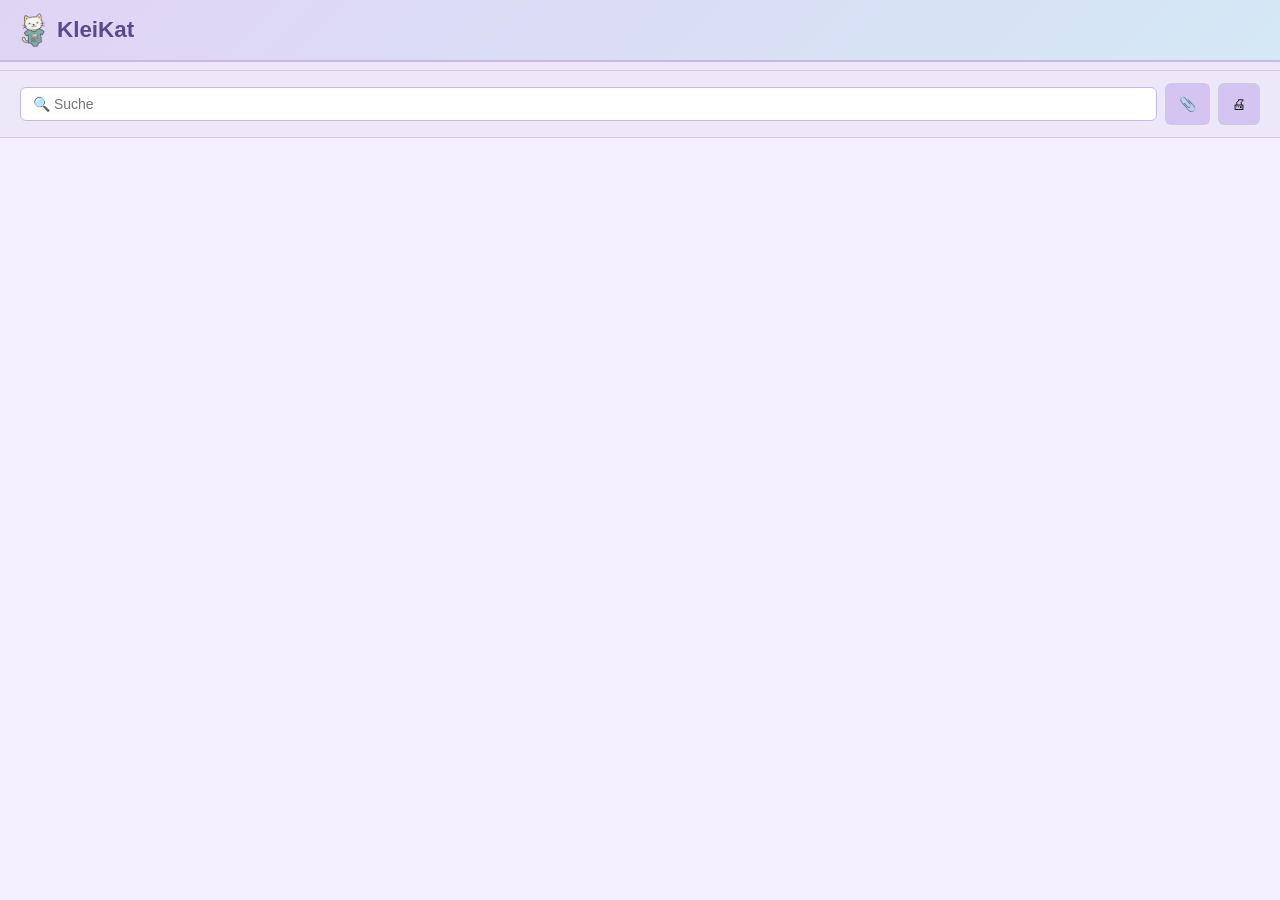
==== index.html @ 6785c040 "initial version" ====
<!DOCTYPE html>
<html lang="de">
<head>
<meta charset="UTF-8">
<meta name="viewport" content="width=device-width, initial-scale=1.0">
<title>KleiKat</title>
<link rel="icon" type="image/png" href="/kleikat.png">
<link rel="stylesheet" href="/static/style.css">
<script src="/static/qrcanvas.js"></script>
</head>
<body>
<header>
  <img src="/kleikat.png" alt="KleiKat" id="logo">
  <span>KleiKat</span>
</header>

<main>
  <div class="schema-tabs" id="schema-tabs"></div>
  <div class="toolbar">
    <input type="text" id="search" placeholder="&#x1F50D; Suche" autocomplete="off">
    <button id="share-btn" title="Link teilen">&#x1F4CE;</button>
    <button id="qr-btn" title="QR-Code drucken">&#x1F5A8;</button>
  </div>

  <div id="table-container">
    <form id="entry-form">
    <table id="table">
      <thead id="table-head"></thead>
      <tbody id="table-body"></tbody>
    </table>
    </form>
  </div>
</main>

<div id="autocomplete" class="dropdown"></div>
<div id="filter-dropdown" class="dropdown"></div>

<script>
const state = {
  schema: '',
  search: '',
  filters: {},
  fullToken: '',
  readOnlyToken: '',
  canWrite: false,
  schemas: null,
};

const API = '/api';
const URL_FIELD_PREFIX = 'f.';
const FILTER_SEP = '^';

async function api(path, opts = {}) {
  const headers = {};
  headers['X-Token'] = state.fullToken;
  let url = API + path;
  if (opts.params) {
    const urlObj = new URL(url, window.location.origin);
    for (const [k, v] of Object.entries(opts.params)) {
      if (v !== undefined && v !== '') urlObj.searchParams.set(k, v);
    }
    url = urlObj.toString();
  }
  const resp = await fetch(url, {
    ...opts,
    headers: { ...headers, ...opts.headers },
  });
  if (resp.status < 200 || resp.status > 299) {
    let error = "";
    try {
      error = (await resp.json())['error'];
    } catch { }
    alert(`Serverfehler: ${resp.status} ${resp.statusText}: ${error}`);
    return;
  }
  return resp.json();
}

function updateURL() {
  const url = new URL(window.location);
  url.searchParams.delete('t');
  if (state.schema) url.searchParams.set('s', state.schema);
  if (state.search) {
    url.searchParams.set('q', state.search);
  } else {
    url.searchParams.delete('q');
  }
  for (const [k, v] of url.searchParams.entries()) {
    // Remove all filters first:
    if (k.indexOf('f.') === 0) {
      url.searchParams.delete(k);
    }
  }
  for (const [k, v] of Object.entries(state.filters)) {
    if (v) {
      url.searchParams.set(URL_FIELD_PREFIX + k, v);
    }
  }
  history.replaceState(null, '', url);
}

function loadFromURL() {
  const params = new URLSearchParams(window.location.search);
  state.schema = params.get('s') || '';
  state.search = params.get('q') || '';
  document.getElementById('search').value = state.search
  state.filters = {};
  for (const key of params.keys()) {
    if (key.startsWith(URL_FIELD_PREFIX)) {
      state.filters[key.slice(2)] = params.get(key);
    }
  }
  // Token from URL or localStorage
  function checkToken() {
    const tokenParts = state.fullToken.split('.');
    state.canWrite = tokenParts.length == 2;
    state.readOnlyToken = tokenParts[0];
  }
  const storedToken = localStorage.getItem('kleikat_token');
  if (storedToken) {
    state.fullToken = storedToken;
    checkToken();
  }
  const urlToken = params.get('t');
  if (urlToken && urlToken != state.readOnlyToken) {
    state.fullToken = urlToken;
    checkToken();
    localStorage.setItem('kleikat_token', state.fullToken);
  }
}

async function loadSchemas() {
  let schemas = {};
  try {
    schemas = await api('/schemas');
    if (typeof schemas !== 'object' || schemas === null) schemas = {};
  } catch { console.log("exception"); }
  state.schemas = schemas;
  const schemaNames = Object.keys(schemas);
  for (const name of schemaNames) {
    const schema = schemas[name];
    schema.ordered_attribute_title_keys = [];
    schema.attribute_titles_by_key = {};
    schema.attribute_titles.forEach((el) => {
      schema.ordered_attribute_title_keys.push(el[0]);
      schema.attribute_titles_by_key[el[0]] = el.slice(1);
    });
  }

  const tabContainer = document.getElementById('schema-tabs');
  tabContainer.innerHTML = '';

  for (const name of schemaNames) {
    const schema = schemas[name];
    const tab = document.createElement('div');
    tab.className = 'schema-tab' + (name === state.schema ? ' active' : '');
    tab.textContent = schema.title || name;
    tab.dataset.schema = name;
    tab.addEventListener('click', () => selectSchema(name));
    tabContainer.appendChild(tab);
  }

  // Auto-select first schema if none selected
  if (!state.schema && schemaNames.length > 0) {
    selectSchema(schemaNames[0]);
  }
}

function selectSchema(name) {
  state.filters = {};
  updateURL();
  state.search = '';
  state.schema = name;
  document.getElementById('search').value = '';
  localStorage.setItem('kleikat_schema', name);
  updateURL();
  renderTabs();
  loadEntries();
}

function renderTabs() {
  const tabs = document.querySelectorAll('.schema-tab');
  for (const tab of tabs) {
    tab.classList.toggle('active', tab.dataset.schema === state.schema);
  }
}

async function loadEntries() {
  if (!state.schema) return;
  const params = { search: state.search };
  for (const [k, v] of Object.entries(state.filters)) {
    if (v) params[URL_FIELD_PREFIX + k] = v;
  }
  const entries = await api(`/schema/${state.schema}`, { params });
  await renderTable(entries);
}

async function getDistinctValues(schema) {
  try {
    return await api(`/schema/${schema}/distincts`);
  } catch { return []; }
}

async function getAutocomplete(schema, attr, fragment) {
  if (!fragment) return [];
  try {
    return await api(`/schema/${schema}/autocomplete?attribute=${encodeURIComponent(attr)}&fragment=${encodeURIComponent(fragment)}`);
  } catch { return []; }
}

function getAttrTitle(schema, attr) {
  const schemaDetails = state.schemas?.[schema];
  if (!schema) return attr;
  const titles = schemaDetails.attribute_titles_by_key?.[attr];
  if (Array.isArray(titles) && titles.length > 0) return titles[0];
  return attr;
}

function getFilterLabel(schema, attr, value) {
  const title = getAttrTitle(schema, attr);
  return `${title}: ${value}`;
}

function buildFilterTags(attr) {
  const filterValues = state.filters[attr] || '';
  if (!filterValues) return '';
  const tags = filterValues.split(FILTER_SEP).map(v => v.trim()).filter(Boolean);
  return tags.map(v => `<span class="filter-tag" data-attr="${escHTML(attr)}" data-value="${escHTML(v)}">${escHTML(v)} <span class="filter-tag-remove">&#10005;</span></span>`).join(' ');
}

async function renderTable(entries) {
  const schema = state.schemas?.[state.schema] || {};
  const attrs = schema.attribute_titles_by_key || {};
  const attrNames = schema.ordered_attribute_title_keys || {};

  const form = document.getElementById('entry-form');
  form.onsubmit = (e) => {
    e.preventDefault();
    const row = document.activeElement.parentElement.parentElement;
    if (row.dataset.entryId) {
      row.querySelector('.save-btn').click();
      return;
    }
    return;
  };

  const table = document.createElement('table');
  table.id = 'table';
  table.innerHTML = `
    <thead id="table-head"></thead>
    <tbody id="table-body"></tbody>`;


  // Header
  const thead = table.querySelector('#table-head');
  let headHTML = '<tr>';
  for (const attr of attrNames) {
    const title = attrs[attr][0] || attr;
    const filterTags = buildFilterTags(attr);
    headHTML += `<th class="filter-header" data-attr="${attr}">
      <div class="filter-header-content">
        <span class="filter-title">${escHTML(title)}
          <span class="filter-arrow">&#x25BC;</span>
        </span>
        <span class="filter-tags">${filterTags}&nbsp;</span>
      </div>
    </th>`;
  }
  headHTML += '<th>&nbsp;</th></tr>';
  thead.innerHTML = headHTML;

  // Body
  const tbody = table.querySelector('#table-body');
  let bodyHTML = '';

  // New entry row (first row)
  if (state.canWrite) {
    bodyHTML += '<tr class="new-entry">';
    for (const attr of attrNames) {
      const placeholder = attrs[attr][0] || attr;
      bodyHTML += `<td><input type="text" class="entry-input" data-attr="${attr}" placeholder="${placeholder}"></td>`;
    }
    bodyHTML += '<td><button class="add-btn" title="Hinzufügen">&#10004;</button></td>';
    bodyHTML += '</tr>';
  }

  // Data rows
  for (const entry of entries) {
    bodyHTML += `<tr data-entry-id="${entry.entry_id}">`;
    for (const attr of attrNames) {
      const val = entry.attrs[attr] || '';
      bodyHTML += `<td><span class="cell-value">${escHTML(val)}</span></td>`;
    }
    bodyHTML += '<td>';
    if (state.canWrite) {
      bodyHTML += '<button class="edit-btn" title="Bearbeiten">&#9998;</button>';
      bodyHTML += '<button class="delete-btn" title="Löschen">&#128465;</button>';
    }
    bodyHTML += '</td>';
    bodyHTML += '</tr>';
  }

  tbody.innerHTML = bodyHTML;

  // Attach new entry save
  const addBtn = tbody.querySelector('.add-btn');
  if (addBtn) {
    addBtn.addEventListener('click', async () => {
      const inputs = tbody.querySelectorAll('.new-entry .entry-input');
      const attrs = {};
      inputs.forEach(inp => { if (inp.value) attrs[inp.dataset.attr] = inp.value; });
      if (Object.keys(attrs).length === 0) return;
      await api(`/schema/${state.schema}`, {
        method: 'POST',
        headers: { 'Content-Type': 'application/json' },
        body: JSON.stringify({ attrs }),
      });
      inputs.forEach(inp => inp.value = '');
      loadEntries();
    });
  }

  // Attach edit buttons
  tbody.querySelectorAll('.edit-btn').forEach(btn => {
    btn.addEventListener('click', () => {
      const row = btn.closest('tr');
      const eid = row.dataset.entryId;
      const inputs = row.querySelectorAll('td:not(:last-child)');
      inputs.forEach(td => {
        const span = td.querySelector('.cell-value');
        const thIdx = Array.from(td.parentElement.children).indexOf(td);
        const attrName = attrNames[thIdx];
        const input = document.createElement('input');
        input.type = 'text';
        input.className = 'entry-input';
        input.dataset.attr = attrName;
        input.value = span.textContent;
        span.replaceWith(input);
        input.focus();
        setupAutocomplete(input);
      });
      // Replace edit/delete with save/cancel
      const actions = row.querySelector('td:last-child');
      actions.innerHTML = `
        <button class="save-btn" title="Speichern">&#10004;</button>
        <button class="cancel-btn" title="Abbrechen">&#10005;</button>
      `;
      actions.querySelector('.save-btn').addEventListener('click', async () => {
        const inputs2 = row.querySelectorAll('.entry-input');
        const attrs2 = {};
        inputs2.forEach(inp => { if (inp.value) attrs2[inp.dataset.attr] = inp.value; });
        await api(`/schema/${state.schema}/${eid}`, {
          method: 'PUT',
          headers: { 'Content-Type': 'application/json' },
          body: JSON.stringify({ attrs: attrs2 }),
        });
        loadEntries();
      });
      actions.querySelector('.cancel-btn').addEventListener('click', () => loadEntries());
    });
  });

  // Attach delete buttons
  tbody.querySelectorAll('.delete-btn').forEach(btn => {
    btn.addEventListener('click', () => {
      const row = btn.closest('tr');
      if (!confirm('Eintrag wirklich löschen?')) return;
      const eid = row.dataset.entryId;
      api(`/schema/${state.schema}/${eid}`, {
        method: 'DELETE',
      }).then(() => loadEntries());
    });
  });

  document.getElementById('table').replaceWith(table);

  // Load filter options (delayed)
  getDistinctValues(state.schema).then(distincts => {
    // Set up filter header click handlers
    document.querySelectorAll('.filter-header').forEach(th => {
      th.addEventListener('click', (e) => {
        // Don't open dropdown if clicking on a filter tag remove button
        if (e.target.closest('.filter-tag-remove')) return;
        const attr = th.dataset.attr;
        openFilterDropdown(attr, distincts, th);
      });
    });

    // Set up filter tag remove handlers
    document.querySelectorAll('.filter-tag-remove').forEach(btn => {
      btn.addEventListener('click', (e) => {
        e.stopPropagation();
        const attr = btn.parentElement.dataset.attr;
        const value = btn.parentElement.dataset.value;
        // Remove this value from the filter
        const currentValues = (state.filters[attr] || '').split(FILTER_SEP).map(v => v.trim()).filter(Boolean);
        const newValues = currentValues.filter(v => v !== value);
        if (newValues.length === 0) {
          delete state.filters[attr];
        } else {
          state.filters[attr] = newValues.join(FILTER_SEP);
        }
        updateURL();
        loadEntries();
      });
    });
  });

  function applyFilterSelection(attr, dropdown) {
    const checked = dropdown.querySelectorAll('.filter-options input[type="checkbox"]:checked');
    const values = Array.from(checked).map(cb => cb.value);
    if (values.length === 0) {
      delete state.filters[attr];
    } else {
      state.filters[attr] = values.join(FILTER_SEP);
    }
    updateURL();
    loadEntries();
  }

  function openFilterDropdown(attr, distincts, headerEl) {
    // Close any open dropdown
    closeFilterDropdown();

    const dropdown = document.getElementById('filter-dropdown');
    const allValues = distincts[attr] || [];
    const currentValues = (state.filters[attr] || '').split(FILTER_SEP).map(v => v.trim()).filter(Boolean);

    // Build dropdown content
    let html = `<div class="filter-dropdown-header">
      <span>Filter: ${escHTML(getAttrTitle(state.schema, attr))}</span>
      <span class="filter-dropdown-close" data-attr="${escHTML(attr)}">&#10005;</span>
    </div>`;
    html += '<div class="filter-search-input"><input type="text" placeholder="Suchen..." class="filter-search"></div>';
    html += '<div class="filter-options">';
    for (const v of allValues) {
      const checked = currentValues.includes(v) ? ' checked' : '';
      html += `<label class="filter-option">
        <input type="checkbox" value="${escHTML(v)}"${checked}>
        <span class="filter-option-label">${escHTML(v)}</span>
      </label>`;
    }
    html += '</div>';
    html += '<div class="filter-dropdown-footer">';
    html += `<button class="filter-apply" data-attr="${escHTML(attr)}">Anwenden</button>`;
    html += `<button class="filter-clear" data-attr="${escHTML(attr)}">Löschen</button>`;
    html += '</div>';
    dropdown.innerHTML = html;

    // Position dropdown
    const rect = headerEl.getBoundingClientRect();
    dropdown.style.top = (rect.bottom + 2) + 'px';
    dropdown.style.left = rect.left + 'px';
    dropdown.style.width = Math.max(rect.width, 200) + 'px';
    dropdown.style.display = 'block';

    // Focus search input
    const searchInput = dropdown.querySelector('.filter-search');
    if (searchInput) searchInput.focus();

    // Search filtering
    searchInput.addEventListener('input', () => {
      const term = searchInput.value.toLowerCase();
      dropdown.querySelectorAll('.filter-option').forEach(opt => {
        const label = opt.querySelector('.filter-option-label').textContent.toLowerCase();
        opt.style.display = label.includes(term) ? '' : 'none';
      });
    });

    // Close button - auto-apply before closing
    dropdown.querySelector('.filter-dropdown-close').addEventListener('click', () => {
      applyFilterSelection(attr, dropdown);
      closeFilterDropdown();
    });

    // Clear button
    dropdown.querySelector('.filter-clear').addEventListener('click', () => {
      delete state.filters[attr];
      updateURL();
      loadEntries();
      closeFilterDropdown();
    });

    // Apply button
    dropdown.querySelector('.filter-apply').addEventListener('click', () => {
      applyFilterSelection(attr, dropdown);
      closeFilterDropdown();
    });

    // Click outside to close - auto-apply
    setTimeout(() => {
      document.addEventListener('click', function handler(e) {
        if (e.target.closest('.filter-header')) return;
        if (!dropdown.contains(e.target) && e.target !== headerEl && !headerEl.contains(e.target)) {
          applyFilterSelection(attr, dropdown);
          closeFilterDropdown();
          document.removeEventListener('click', handler);
        }
      });
    }, 0);

    // Escape key to close - auto-apply
    document.addEventListener('keydown', function escHandler(e) {
      if (e.key === 'Escape' && dropdown.style.display === 'block') {
        applyFilterSelection(attr, dropdown);
        closeFilterDropdown();
        document.removeEventListener('keydown', escHandler);
      }
    });
  }

  function closeFilterDropdown() {
    const dropdown = document.getElementById('filter-dropdown');
    if (dropdown) {
      dropdown.style.display = 'none';
    }
  }

  // Autocomplete for new entry inputs
  const autocompleteEl = document.getElementById('autocomplete');
  let activeInput = null;
  let activeSuggestions = [];
  let highlightedIndex = -1;
  let autocompleteTimer = null;

  function showAutocomplete(input, suggestions) {
    autocompleteEl.innerHTML = '';
    activeSuggestions = suggestions || [];
    highlightedIndex = -1;

    if (!input.value || activeSuggestions.length === 0) {
      autocompleteEl.style.display = 'none';
      return;
    }

    const lowerFragment = input.value.toLowerCase();
    for (let i = 0; i < activeSuggestions.length; i++) {
      const s = activeSuggestions[i];
      const div = document.createElement('div');
      div.className = 'autocomplete-item' + (i === highlightedIndex ? ' highlighted' : '');
      const idx = s.toLowerCase().indexOf(lowerFragment);
      if (idx >= 0) {
        div.innerHTML = escHTML(s.slice(0, idx)) + '<strong>' + escHTML(s.slice(idx, idx + input.value.length)) + '</strong>' + escHTML(s.slice(idx + input.value.length));
      } else {
        div.textContent = s;
      }
      div.addEventListener('mousedown', (e) => {
        e.preventDefault();
        input.value = s;
        autocompleteEl.style.display = 'none';
        activeInput = null;
        activeSuggestions = [];
        highlightedIndex = -1;
      });
      autocompleteEl.appendChild(div);
    }
    autocompleteEl.style.display = 'block';
    positionDropdown(input, autocompleteEl);
  }

  function positionDropdown(inputEl, dropdownEl) {
    const rect = inputEl.getBoundingClientRect();
    dropdownEl.style.top = (rect.bottom + 2) + 'px';
    dropdownEl.style.left = rect.left + 'px';
    dropdownEl.style.width = rect.width + 'px';
  }

  function setupAutocomplete(input) {
    input.addEventListener('input', async () => {
      if (activeInput === input) {
        clearTimeout(autocompleteTimer);
      }
      activeInput = input;
      const fragment = input.value;
      const attr = input.dataset.attr;

      autocompleteTimer = setTimeout(async () => {
        const suggestions = await getAutocomplete(state.schema, attr, fragment);
        showAutocomplete(input, suggestions);
      }, 200);
    });

    input.addEventListener('focus', () => {
      if (!activeInput) activeInput = input;
    });

    input.addEventListener('keydown', (e) => {
      if (autocompleteEl.style.display === 'block' && activeSuggestions.length > 0) {
        if (e.key === 'ArrowDown') {
          e.preventDefault();
          highlightedIndex = Math.min(highlightedIndex + 1, activeSuggestions.length - 1);
          updateHighlight();
        } else if (e.key === 'ArrowUp') {
          e.preventDefault();
          highlightedIndex = Math.max(highlightedIndex - 1, 0);
          updateHighlight();
        } else if (e.key === 'Enter' || e.key === 'Tab') {
          e.preventDefault();
          if (highlightedIndex >= 0 && highlightedIndex < activeSuggestions.length) {
            input.value = activeSuggestions[highlightedIndex];
          }
          autocompleteEl.style.display = 'none';
          activeInput = null;
          activeSuggestions = [];
          highlightedIndex = -1;
        }
      }
    });

    function updateHighlight() {
      const items = autocompleteEl.querySelectorAll('.autocomplete-item');
      items.forEach((item, i) => {
        item.classList.toggle('highlighted', i === highlightedIndex);
      });
      if (highlightedIndex >= 0 && items[highlightedIndex]) {
        items[highlightedIndex].scrollIntoView({ block: 'nearest' });
      }
    }
  }

  tbody.querySelectorAll('.new-entry .entry-input').forEach(input => {
    setupAutocomplete(input);
  });

  document.addEventListener('mousedown', (e) => {
    if (activeInput && !e.target.closest('.dropdown') && e.target !== activeInput) {
      autocompleteEl.style.display = 'none';
      activeInput = null;
      activeSuggestions = [];
      highlightedIndex = -1;
    }
  });
}

function escHTML(s) {
  const d = document.createElement('div');
  d.textContent = s;
  return d.innerHTML;
}

// Search
document.getElementById('search').addEventListener('input', async (e) => {
  const fragment = e.target.value;
  state.search = fragment;
  updateURL();

  // Debounce search
  clearTimeout(e.target._timer);
  e.target._timer = setTimeout(() => loadEntries(), 300);
});

// Share button
document.getElementById('share-btn').addEventListener('click', () => {
  const url = new URL(window.location);
  url.searchParams.set('t', state.readOnlyToken);
  navigator.clipboard.writeText(url.toString()).then(() => {
    alert('Link in die Zwischenablage kopiert!');
  });
});

// QR button - opens printable page with QR code, URL text, and filter info
document.getElementById('qr-btn').addEventListener('click', () => {
  const url = new URL(window.location);
  url.searchParams.set('t', state.readOnlyToken);
  for (const [k, v] of Object.entries(state.filters)) {
    if (v) url.searchParams.set(URL_FIELD_PREFIX + k, v);
  }
  const qrText = url.toString();

  const schema = state.schemas?.[state.schema] || {};
  const attrTitles = schema.attribute_titles_by_key || {};
  let filterText = '';
  const filterEntries = Object.entries(state.filters).filter(([k, v]) => v);
  if (filterEntries.length > 0) {
    filterText = '<div class="filters">';
    for (const [attr, value] of filterEntries) {
      const title = (attrTitles[attr] && attrTitles[attr][0]) || attr;
      filterText += '<div><strong>' + escHTML(title) + ':</strong> ' + escHTML(value) + '</div>';
    }
    filterText += '</div>';
  }

  const qrWin = window.open('', '_blank', 'width=500,height=600');
  const qrHTML = '<!DOCTYPE html>\n<html><head><title>QR-Code</title>\n' +
'<link rel="stylesheet" href="/static/style.css">\n' +
'<script src="/static/qrcanvas.js"><\/script>\n' +
'<style>\n' +
'@media print {\n' +
'  body { margin: 0; padding: 20px; }\n' +
'  .no-print { display: none !important; }\n' +
'}\n' +
'body {\n' +
'  text-align: center;\n' +
'  padding: 40px;\n' +
'  font-family: sans-serif;\n' +
'  background: #f0f4f8;\n' +
'}\n' +
'#qr-container {\n' +
'  display: inline-block;\n' +
'  background: #fff;\n' +
'  padding: 20px;\n' +
'  border-radius: 12px;\n' +
'  box-shadow: 0 2px 12px rgba(0,0,0,0.1);\n' +
'}\n' +
'.url-text {\n' +
'  margin-top: 20px;\n' +
'  font-size: 11px;\n' +
'  color: #666;\n' +
'  word-break: break-all;\n' +
'  max-width: 400px;\n' +
'  margin-left: auto;\n' +
'  margin-right: auto;\n' +
'}\n' +
'.filters {\n' +
'  margin-top: 20px;\n' +
'  text-align: left;\n' +
'  display: inline-block;\n' +
'  font-size: 26px;\n' +
'  color: #444;\n' +
'}\n' +
'.filters div { margin: 4px 0; }\n' +
'.filters strong { color: #333; }\n' +
'@media screen {\n' +
'  button {\n' +
'    margin-top: 20px;\n' +
'    padding: 10px 24px;\n' +
'    font-size: 16px;\n' +
'    border: none;\n' +
'    border-radius: 8px;\n' +
'    cursor: pointer;\n' +
'    background: #d4c4f0;\n' +
'    color: #5a4a8a;\n' +
'  }\n' +
'}\n' +
'</style>\n' +
'</head>\n<body>\n' +
filterText + '\n<br>' +
'<div id="qr-container"></div>\n' +
'<div class="url-text" id="url-text"></div>\n' +
'<button class="no-print" onclick="window.print()">Drucken</button>\n' +
'<script>\n' +
'(function(){\n' +
'var container=document.getElementById("qr-container");\n' +
'var canvas=qrcanvas.qrcanvas({cellSize:8,data:"' + qrText.replace(/\\/g, '\\\\').replace(/'/g, "\\'") + '"});\n' +
'container.appendChild(canvas);\n' +
'document.getElementById("url-text").textContent="' + qrText.replace(/\\/g, '\\\\').replace(/'/g, "\\'") + '";\n' +
'})();\n' +
'<\/script></body></html>';
  qrWin.document.write(qrHTML);
  qrWin.document.close();
});

// Init
async function init() {
  loadFromURL();
  await loadSchemas();
  if (state.schema) await loadEntries();
}
init();
</script>
</body>
</html>
---- static/style.css ----
* {
  margin: 0;
  padding: 0;
  box-sizing: border-box;
}

body {
  font-family: -apple-system, BlinkMacSystemFont, "Segoe UI", Roboto, sans-serif;
  background: #f5f0ff;
  color: #333;
  min-height: 100vh;
}

header {
  display: flex;
  align-items: center;
  gap: 10px;
  padding: 12px 20px;
  background: linear-gradient(135deg, #e0d4f5, #d4e8f5);
  border-bottom: 2px solid #c8b8e8;
}

header img {
  height: 36px;
  width: 27px;
}

header span {
  font-size: 1.4em;
  font-weight: bold;
  color: #5a4a8a;
}

.schema-tabs {
  display: flex;
  gap: 4px;
  padding: 8px 20px 0 20px;
  background: #ede8f8;
  border-bottom: 1px solid #d8c8e8;
  overflow-x: auto;
}

.schema-tab {
  padding: 8px 16px;
  border: none;
  background: #d8c8e8;
  border-radius: 6px 6px 0 0;
  font-size: 14px;
  cursor: pointer;
  color: #5a4a8a;
  white-space: nowrap;
  transition: background 0.2s;
}

.schema-tab:hover {
  background: #c8b8d8;
}

.schema-tab.active {
  background: #fff;
  font-weight: 600;
  box-shadow: 0 -1px 3px rgba(100, 80, 140, 0.1);
}

.toolbar {
  display: flex;
  align-items: center;
  gap: 8px;
  padding: 12px 20px;
  background: #ede8f8;
  border-bottom: 1px solid #d8c8e8;
  flex-wrap: wrap;
}

.toolbar input[type="text"] {
  flex: 1;
  min-width: 150px;
  padding: 8px 12px;
  border: 1px solid #c8b8e8;
  border-radius: 6px;
  font-size: 14px;
  background: #fff;
}

.toolbar select {
  padding: 8px 12px;
  border: 1px solid #c8b8e8;
  border-radius: 6px;
  font-size: 14px;
  background: #fff;
}

.toolbar button {
  background: #d4c4f0;
  border: none;
  padding: 8px 14px;
  border-radius: 6px;
  font-size: 14px;
  cursor: pointer;
  transition: background 0.2s;
  height: 42px;
}

.toolbar button:hover {
  background: #b8a4e0;
}

#table-container {
  padding: 16px 20px;
  overflow-x: auto;
  overflow-y: auto;
  max-height: calc(100vh - 180px);
}

table {
  width: 100%;
  border-collapse: collapse;
  background: #fff;
  border-radius: 8px;
  overflow: visible;
  box-shadow: 0 1px 4px rgba(100, 80, 140, 0.1);
  min-width: 600px;
}

thead {
  overflow: visible;
}

tbody {
  overflow: visible;
}

tbody tr:first-child td {
  padding-top: 8px;
}

th, td {
  padding: 8px 10px;
  border-bottom: 1px solid #e8e0f0;
  text-align: left;
  font-size: 14px;
}

th {
  background: #ede4f8;
  font-weight: 600;
  color: #5a4a8a;
  position: sticky;
  top: 0;
  z-index: 1000;
}

.filter-select {
  display: block;
  width: 100%;
  margin-top: 4px;
  border: none;
  background: #ede4f8;
  color: #5a4a8a;
  font-weight: bold;
}

.filter-header {
  cursor: pointer;
  user-select: none;
}

.filter-header:hover {
  background: #e0d4f0;
}

.filter-header-content {
  display: flex;
  flex-direction: column;
  gap: 2px;
  align-items: flex-start;
}

.filter-title {
  font-size: 13px;
}

.filter-tags {
  display: flex;
  flex-wrap: wrap;
  gap: 2px;
}

.filter-tag {
  display: inline-flex;
  align-items: center;
  background: #d4c4f0;
  color: #5a4a8a;
  font-size: 11px;
  padding: 1px 4px;
  border-radius: 3px;
  cursor: default;
}

.filter-tag-remove {
  margin-left: 3px;
  cursor: pointer;
  font-size: 12px;
  line-height: 1;
  padding: 0 1px;
}

.filter-tag-remove:hover {
  color: #c00;
}

.filter-arrow {
  font-size: 10px;
  color: #999;
  margin-left: auto;
}

.filter-dropdown {
  z-index: 500 !important;
}

.filter-dropdown-header {
  display: flex;
  justify-content: space-between;
  align-items: center;
  padding: 8px 12px;
  border-bottom: 1px solid #e8e0f0;
  font-weight: 600;
  font-size: 13px;
  color: #5a4a8a;
}

.filter-dropdown-close {
  cursor: pointer;
  font-size: 16px;
  color: #999;
  padding: 0 4px;
}

.filter-dropdown-close:hover {
  color: #c00;
}

.filter-search-input {
  padding: 6px 8px;
  border-bottom: 1px solid #e8e0f0;
}

.filter-search {
  width: 100%;
  padding: 6px 8px;
  border: 1px solid #c8b8e8;
  border-radius: 4px;
  font-size: 13px;
  outline: none;
}

.filter-search:focus {
  border-color: #a080d0;
}

.filter-options {
  max-height: 200px;
  overflow-y: auto;
  padding: 4px 0;
}

.filter-option {
  display: flex;
  align-items: center;
  padding: 6px 12px;
  cursor: pointer;
  font-size: 13px;
}

.filter-option:hover {
  background: #ede4f8;
}

.filter-option input[type="checkbox"] {
  margin-right: 8px;
  cursor: pointer;
}

.filter-dropdown-footer {
  display: flex;
  justify-content: flex-end;
  gap: 8px;
  padding: 8px 12px;
  border-top: 1px solid #e8e0f0;
}

.filter-dropdown-footer button {
  padding: 4px 12px;
  border: none;
  border-radius: 4px;
  font-size: 13px;
  cursor: pointer;
  background: #d4c4f0;
  color: #5a4a8a;
}

.filter-dropdown-footer button:hover {
  background: #b8a4e0;
}

tr.new-entry-label td {
  background: #e8d8f8;
  font-weight: 600;
  color: #5a4a8a;
  padding: 6px 10px;
  font-size: 13px;
  border-bottom: 1px dashed #c8b8e8;
}

tr.new-entry {
  background: #f8f4ff;
  border-top: 1px dashed #c8b8e8;
}

tr.new-entry input {
  width: 100%;
  padding: 6px 8px;
  border: 1px solid #c8b8e8;
  border-radius: 4px;
  font-size: 14px;
}

tr:hover {
  background: #f4f0fc;
}

td input.entry-input {
  width: 100%;
  padding: 6px 8px;
  border: 1px solid #a080d0;
  border-radius: 4px;
  font-size: 14px;
  background: #fff;
}

td .cell-value {
  display: block;
  min-height: 20px;
  word-break: break-word;
}

td:last-child {
  text-align: center;
  white-space: nowrap;
}

td:last-child button {
  background: none;
  border: none;
  font-size: 16px;
  cursor: pointer;
  padding: 4px 6px;
  margin: 0 2px;
  border-radius: 4px;
  transition: background 0.2s;
}

td:last-child button:hover {
  background: #e8e0f0;
}

.dropdown {
  display: none;
  position: absolute;
  background: #fff;
  border: 1px solid #c8b8e8;
  border-radius: 6px;
  box-shadow: 0 2px 8px rgba(100, 80, 140, 0.15);
  max-height: 200px;
  overflow-y: auto;
  z-index: 100;
  min-width: 150px;
}

.dropdown div {
  padding: 8px 12px;
  cursor: pointer;
  font-size: 14px;
}

.dropdown div:hover {
  background: #ede4f8;
}

.dropdown div.highlighted {
  background: #d4c4f0;
  font-weight: 600;
}

@media (max-width: 768px) {
  header {
    padding: 10px 14px;
  }

  header span {
    font-size: 1.2em;
  }

  .toolbar {
    padding: 8px 14px;
  }

  #table-container {
    padding: 10px 14px;
  }

  th, td {
    padding: 6px 8px;
    font-size: 13px;
  }

  table {
    min-width: 100%;
  }
}
---- static/style.css ----
* {
  margin: 0;
  padding: 0;
  box-sizing: border-box;
}

body {
  font-family: -apple-system, BlinkMacSystemFont, "Segoe UI", Roboto, sans-serif;
  background: #f5f0ff;
  color: #333;
  min-height: 100vh;
}

header {
  display: flex;
  align-items: center;
  gap: 10px;
  padding: 12px 20px;
  background: linear-gradient(135deg, #e0d4f5, #d4e8f5);
  border-bottom: 2px solid #c8b8e8;
}

header img {
  height: 36px;
  width: 27px;
}

header span {
  font-size: 1.4em;
  font-weight: bold;
  color: #5a4a8a;
}

.schema-tabs {
  display: flex;
  gap: 4px;
  padding: 8px 20px 0 20px;
  background: #ede8f8;
  border-bottom: 1px solid #d8c8e8;
  overflow-x: auto;
}

.schema-tab {
  padding: 8px 16px;
  border: none;
  background: #d8c8e8;
  border-radius: 6px 6px 0 0;
  font-size: 14px;
  cursor: pointer;
  color: #5a4a8a;
  white-space: nowrap;
  transition: background 0.2s;
}

.schema-tab:hover {
  background: #c8b8d8;
}

.schema-tab.active {
  background: #fff;
  font-weight: 600;
  box-shadow: 0 -1px 3px rgba(100, 80, 140, 0.1);
}

.toolbar {
  display: flex;
  align-items: center;
  gap: 8px;
  padding: 12px 20px;
  background: #ede8f8;
  border-bottom: 1px solid #d8c8e8;
  flex-wrap: wrap;
}

.toolbar input[type="text"] {
  flex: 1;
  min-width: 150px;
  padding: 8px 12px;
  border: 1px solid #c8b8e8;
  border-radius: 6px;
  font-size: 14px;
  background: #fff;
}

.toolbar select {
  padding: 8px 12px;
  border: 1px solid #c8b8e8;
  border-radius: 6px;
  font-size: 14px;
  background: #fff;
}

.toolbar button {
  background: #d4c4f0;
  border: none;
  padding: 8px 14px;
  border-radius: 6px;
  font-size: 14px;
  cursor: pointer;
  transition: background 0.2s;
  height: 42px;
}

.toolbar button:hover {
  background: #b8a4e0;
}

#table-container {
  padding: 16px 20px;
  overflow-x: auto;
  overflow-y: auto;
  max-height: calc(100vh - 180px);
}

table {
  width: 100%;
  border-collapse: collapse;
  background: #fff;
  border-radius: 8px;
  overflow: visible;
  box-shadow: 0 1px 4px rgba(100, 80, 140, 0.1);
  min-width: 600px;
}

thead {
  overflow: visible;
}

tbody {
  overflow: visible;
}

tbody tr:first-child td {
  padding-top: 8px;
}

th, td {
  padding: 8px 10px;
  border-bottom: 1px solid #e8e0f0;
  text-align: left;
  font-size: 14px;
}

th {
  background: #ede4f8;
  font-weight: 600;
  color: #5a4a8a;
  position: sticky;
  top: 0;
  z-index: 1000;
}

.filter-select {
  display: block;
  width: 100%;
  margin-top: 4px;
  border: none;
  background: #ede4f8;
  color: #5a4a8a;
  font-weight: bold;
}

.filter-header {
  cursor: pointer;
  user-select: none;
}

.filter-header:hover {
  background: #e0d4f0;
}

.filter-header-content {
  display: flex;
  flex-direction: column;
  gap: 2px;
  align-items: flex-start;
}

.filter-title {
  font-size: 13px;
}

.filter-tags {
  display: flex;
  flex-wrap: wrap;
  gap: 2px;
}

.filter-tag {
  display: inline-flex;
  align-items: center;
  background: #d4c4f0;
  color: #5a4a8a;
  font-size: 11px;
  padding: 1px 4px;
  border-radius: 3px;
  cursor: default;
}

.filter-tag-remove {
  margin-left: 3px;
  cursor: pointer;
  font-size: 12px;
  line-height: 1;
  padding: 0 1px;
}

.filter-tag-remove:hover {
  color: #c00;
}

.filter-arrow {
  font-size: 10px;
  color: #999;
  margin-left: auto;
}

.filter-dropdown {
  z-index: 500 !important;
}

.filter-dropdown-header {
  display: flex;
  justify-content: space-between;
  align-items: center;
  padding: 8px 12px;
  border-bottom: 1px solid #e8e0f0;
  font-weight: 600;
  font-size: 13px;
  color: #5a4a8a;
}

.filter-dropdown-close {
  cursor: pointer;
  font-size: 16px;
  color: #999;
  padding: 0 4px;
}

.filter-dropdown-close:hover {
  color: #c00;
}

.filter-search-input {
  padding: 6px 8px;
  border-bottom: 1px solid #e8e0f0;
}

.filter-search {
  width: 100%;
  padding: 6px 8px;
  border: 1px solid #c8b8e8;
  border-radius: 4px;
  font-size: 13px;
  outline: none;
}

.filter-search:focus {
  border-color: #a080d0;
}

.filter-options {
  max-height: 200px;
  overflow-y: auto;
  padding: 4px 0;
}

.filter-option {
  display: flex;
  align-items: center;
  padding: 6px 12px;
  cursor: pointer;
  font-size: 13px;
}

.filter-option:hover {
  background: #ede4f8;
}

.filter-option input[type="checkbox"] {
  margin-right: 8px;
  cursor: pointer;
}

.filter-dropdown-footer {
  display: flex;
  justify-content: flex-end;
  gap: 8px;
  padding: 8px 12px;
  border-top: 1px solid #e8e0f0;
}

.filter-dropdown-footer button {
  padding: 4px 12px;
  border: none;
  border-radius: 4px;
  font-size: 13px;
  cursor: pointer;
  background: #d4c4f0;
  color: #5a4a8a;
}

.filter-dropdown-footer button:hover {
  background: #b8a4e0;
}

tr.new-entry-label td {
  background: #e8d8f8;
  font-weight: 600;
  color: #5a4a8a;
  padding: 6px 10px;
  font-size: 13px;
  border-bottom: 1px dashed #c8b8e8;
}

tr.new-entry {
  background: #f8f4ff;
  border-top: 1px dashed #c8b8e8;
}

tr.new-entry input {
  width: 100%;
  padding: 6px 8px;
  border: 1px solid #c8b8e8;
  border-radius: 4px;
  font-size: 14px;
}

tr:hover {
  background: #f4f0fc;
}

td input.entry-input {
  width: 100%;
  padding: 6px 8px;
  border: 1px solid #a080d0;
  border-radius: 4px;
  font-size: 14px;
  background: #fff;
}

td .cell-value {
  display: block;
  min-height: 20px;
  word-break: break-word;
}

td:last-child {
  text-align: center;
  white-space: nowrap;
}

td:last-child button {
  background: none;
  border: none;
  font-size: 16px;
  cursor: pointer;
  padding: 4px 6px;
  margin: 0 2px;
  border-radius: 4px;
  transition: background 0.2s;
}

td:last-child button:hover {
  background: #e8e0f0;
}

.dropdown {
  display: none;
  position: absolute;
  background: #fff;
  border: 1px solid #c8b8e8;
  border-radius: 6px;
  box-shadow: 0 2px 8px rgba(100, 80, 140, 0.15);
  max-height: 200px;
  overflow-y: auto;
  z-index: 100;
  min-width: 150px;
}

.dropdown div {
  padding: 8px 12px;
  cursor: pointer;
  font-size: 14px;
}

.dropdown div:hover {
  background: #ede4f8;
}

.dropdown div.highlighted {
  background: #d4c4f0;
  font-weight: 600;
}

@media (max-width: 768px) {
  header {
    padding: 10px 14px;
  }

  header span {
    font-size: 1.2em;
  }

  .toolbar {
    padding: 8px 14px;
  }

  #table-container {
    padding: 10px 14px;
  }

  th, td {
    padding: 6px 8px;
    font-size: 13px;
  }

  table {
    min-width: 100%;
  }
}
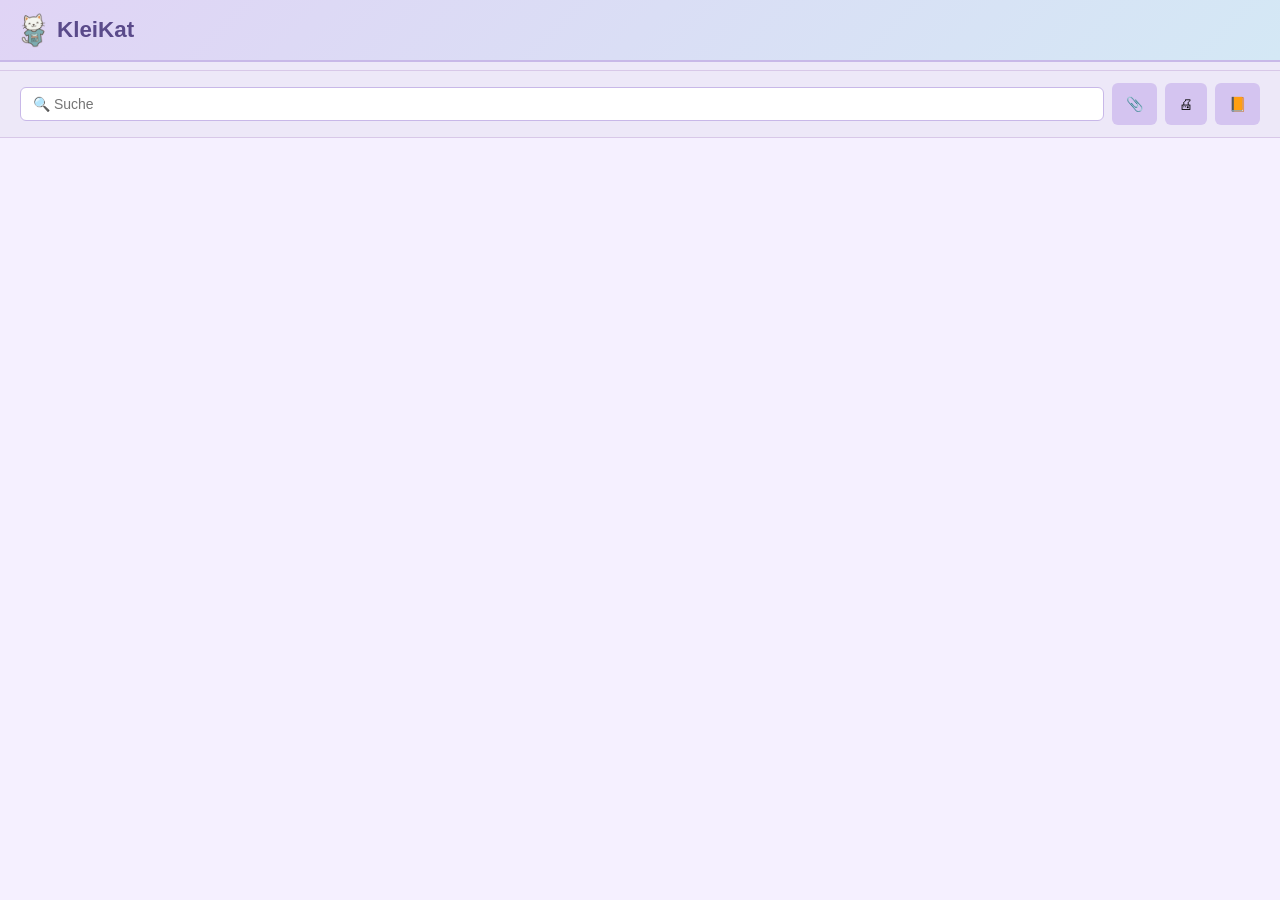
==== commit 05640960: "ui: add CSV export" ====
--- a/index.html
+++ b/index.html
@@ -20,6 +20,7 @@
     <input type="text" id="search" placeholder="&#x1F50D; Suche" autocomplete="off">
     <button id="share-btn" title="Link teilen">&#x1F4CE;</button>
     <button id="qr-btn" title="QR-Code drucken">&#x1F5A8;</button>
+    <button id="csv-btn" title="CSV exportieren">&#x1F4D9;</button>
   </div>
 
   <div id="table-container">
@@ -192,7 +193,45 @@
     if (v) params[URL_FIELD_PREFIX + k] = v;
   }
   const entries = await api(`/schema/${state.schema}`, { params });
+  state.currentEntries = entries;
   await renderTable(entries);
+}
+
+function exportCSV() {
+  const entries = state.currentEntries;
+  if (!entries || entries.length === 0) {
+    alert('Keine Daten zum Exportieren.');
+    return;
+  }
+  const schema = state.schemas?.[state.schema] || {};
+  const attrNames = schema.ordered_attribute_title_keys || [];
+  const attrTitles = schema.attribute_titles_by_key || {};
+
+  // CSV header row with display titles
+  const headers = attrNames.map(attr => (attrTitles[attr] && attrTitles[attr][0]) || attr);
+
+  // CSV data rows
+  const rows = entries.map(entry =>
+    attrNames.map(attr => {
+      const val = entry.attrs[attr] || '';
+      // Escape for CSV: wrap in quotes if contains comma, quote, or newline
+      if (/[",\n\r]/.test(val)) {
+        return '"' + val.replace(/"/g, '""') + '"';
+      }
+      return val;
+    })
+  );
+
+  const csv = [headers.join(','), ...rows.map(r => r.join(','))].join('\n');
+  const blob = new Blob(['\uFEFF' + csv], { type: 'text/csv;charset=utf-8;' });
+  const url = URL.createObjectURL(blob);
+  const a = document.createElement('a');
+  a.href = url;
+  a.download = (state.schema || 'export') + '.csv';
+  document.body.appendChild(a);
+  a.click();
+  document.body.removeChild(a);
+  URL.revokeObjectURL(url);
 }
 
 async function getDistinctValues(schema) {
@@ -648,6 +687,9 @@
   clearTimeout(e.target._timer);
   e.target._timer = setTimeout(() => loadEntries(), 300);
 });
+
+// CSV export button
+document.getElementById('csv-btn').addEventListener('click', exportCSV);
 
 // Share button
 document.getElementById('share-btn').addEventListener('click', () => {
